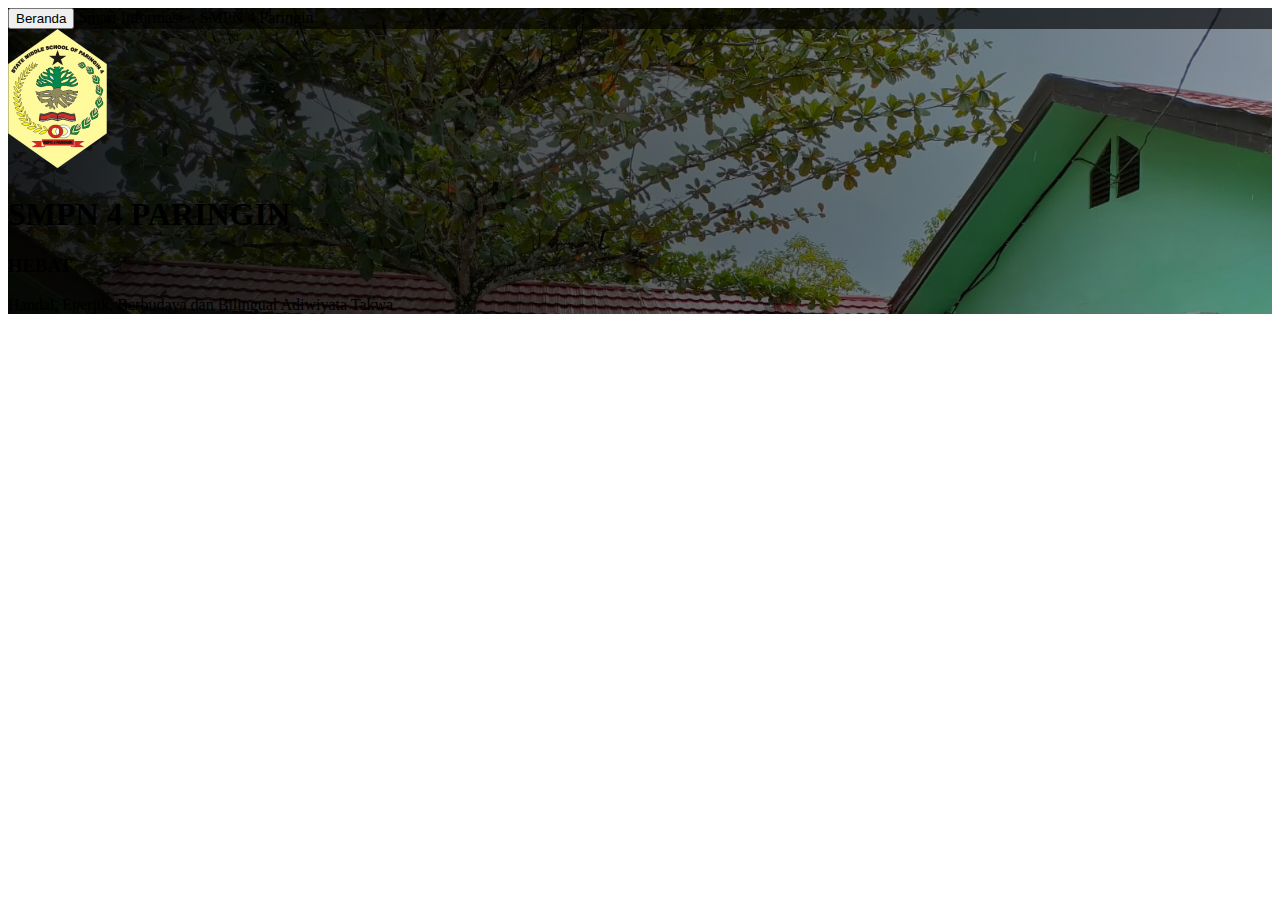
==== index.html @ 0d3fdf5b "first commit" ====
<!doctype html>
<html lang="en">
  <head>
    <!-- Required meta tags -->
    <meta charset="utf-8">
    <meta name="viewport" content="width=device-width, initial-scale=1">

    <!-- Bootstrap CSS -->
    <link href="https://cdn.jsdelivr.net/npm/bootstrap@5.0.2/dist/css/bootstrap.min.css" rel="stylesheet" integrity="sha384-EVSTQN3/azprG1Anm3QDgpJLIm9Nao0Yz1ztcQTwFspd3yD65VohhpuuCOmLASjC" crossorigin="anonymous">
    <script src="https://code.jquery.com/jquery-3.5.1.min.js"></script>
    <link rel="stylesheet" href="./assets/style.css">

    <title>Hello, world!</title>
  </head>
  <body>

    <!-- Optional JavaScript; choose one of the two! -->

    <!-- Option 1: Bootstrap Bundle with Popper -->
    <script src="https://cdn.jsdelivr.net/npm/bootstrap@5.0.2/dist/js/bootstrap.bundle.min.js" integrity="sha384-MrcW6ZMFYlzcLA8Nl+NtUVF0sA7MsXsP1UyJoMp4YLEuNSfAP+JcXn/tWtIaxVXM" crossorigin="anonymous"></script>

    <script src="run.js"></script>

  </body>
</html>
---- assets/style.css ----
.page-bg-1{
    background: linear-gradient(to right, rgba(0, 0, 0, 0.89), rgba(0, 0, 0, 0.37)), url(../assets/img/home.jpg); 
    background-size: cover;
}
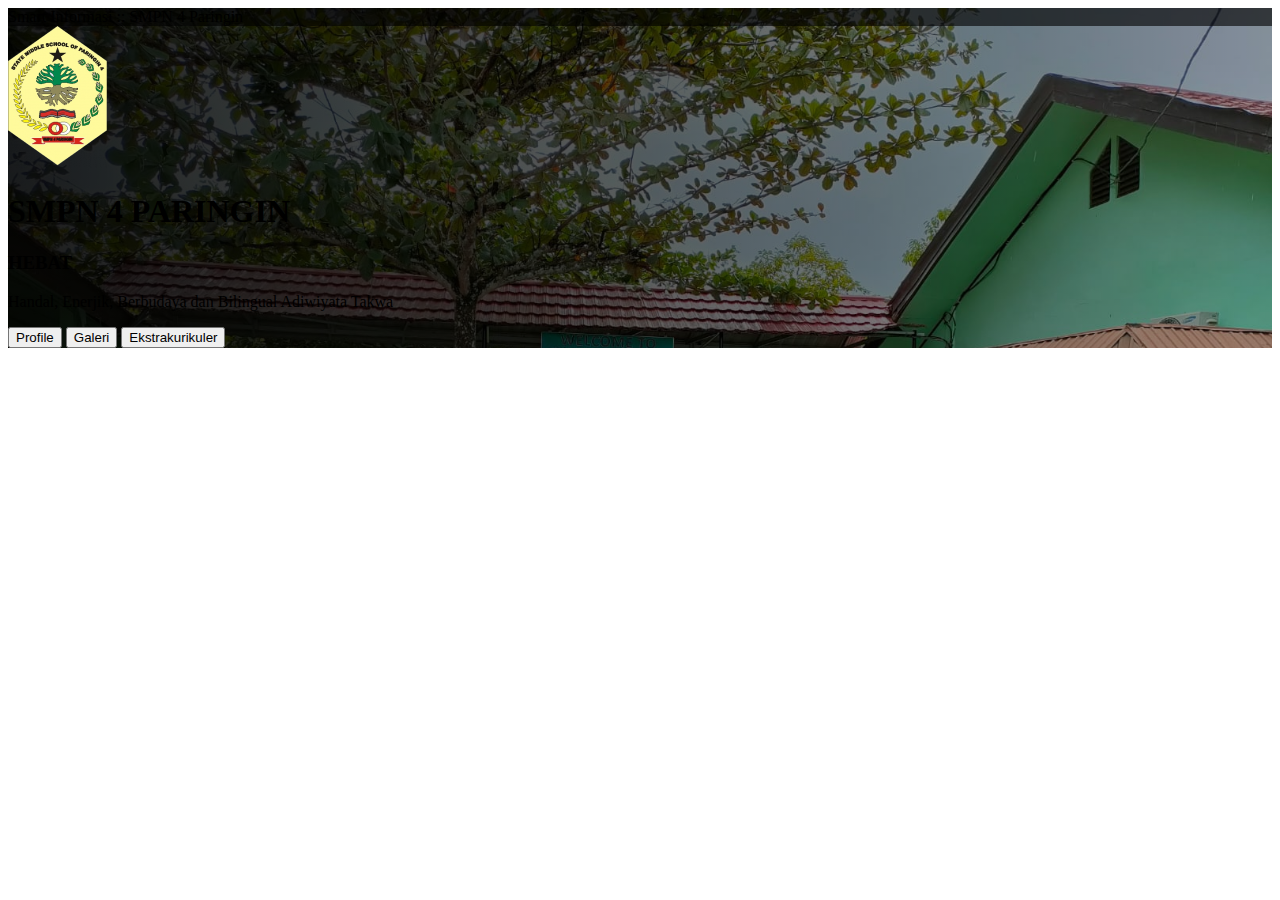
==== commit 0d447234: "hanyar" ====
--- a/index.html
+++ b/index.html
@@ -19,7 +19,19 @@
     <!-- Option 1: Bootstrap Bundle with Popper -->
     <script src="https://cdn.jsdelivr.net/npm/bootstrap@5.0.2/dist/js/bootstrap.bundle.min.js" integrity="sha384-MrcW6ZMFYlzcLA8Nl+NtUVF0sA7MsXsP1UyJoMp4YLEuNSfAP+JcXn/tWtIaxVXM" crossorigin="anonymous"></script>
 
+    
+    <div class="position-absolute vw-100 vh-100 bg-dark">
+        <div class="position-absolute top-50 start-50 translate-middle">
+            <img src="./assets/img/logo.png" alt="">
+            <br>
+            <div class="d-flex justify-content-center">
+                <div class="spinner-border text-light" role="status">
+                  <span class="visually-hidden">Loading...</span>
+                </div>
+            </div>
+        </div>
+    </div>
     <script src="run.js"></script>
-
-  </body>
+    
+    </body>
 </html>--- a/assets/style.css
+++ b/assets/style.css
@@ -1,4 +1,12 @@
 .page-bg-1{
     background: linear-gradient(to right, rgba(0, 0, 0, 0.89), rgba(0, 0, 0, 0.37)), url(../assets/img/home.jpg); 
     background-size: cover;
+}
+.page-bg-profile{
+    background: linear-gradient(to right, rgba(0, 0, 0, 0.89), rgba(0, 0, 0, 0.37)), url(../assets/img/depan.jpg); 
+    background-size: cover;
+}
+
+.foto-max {
+    width: 10rem;
 }